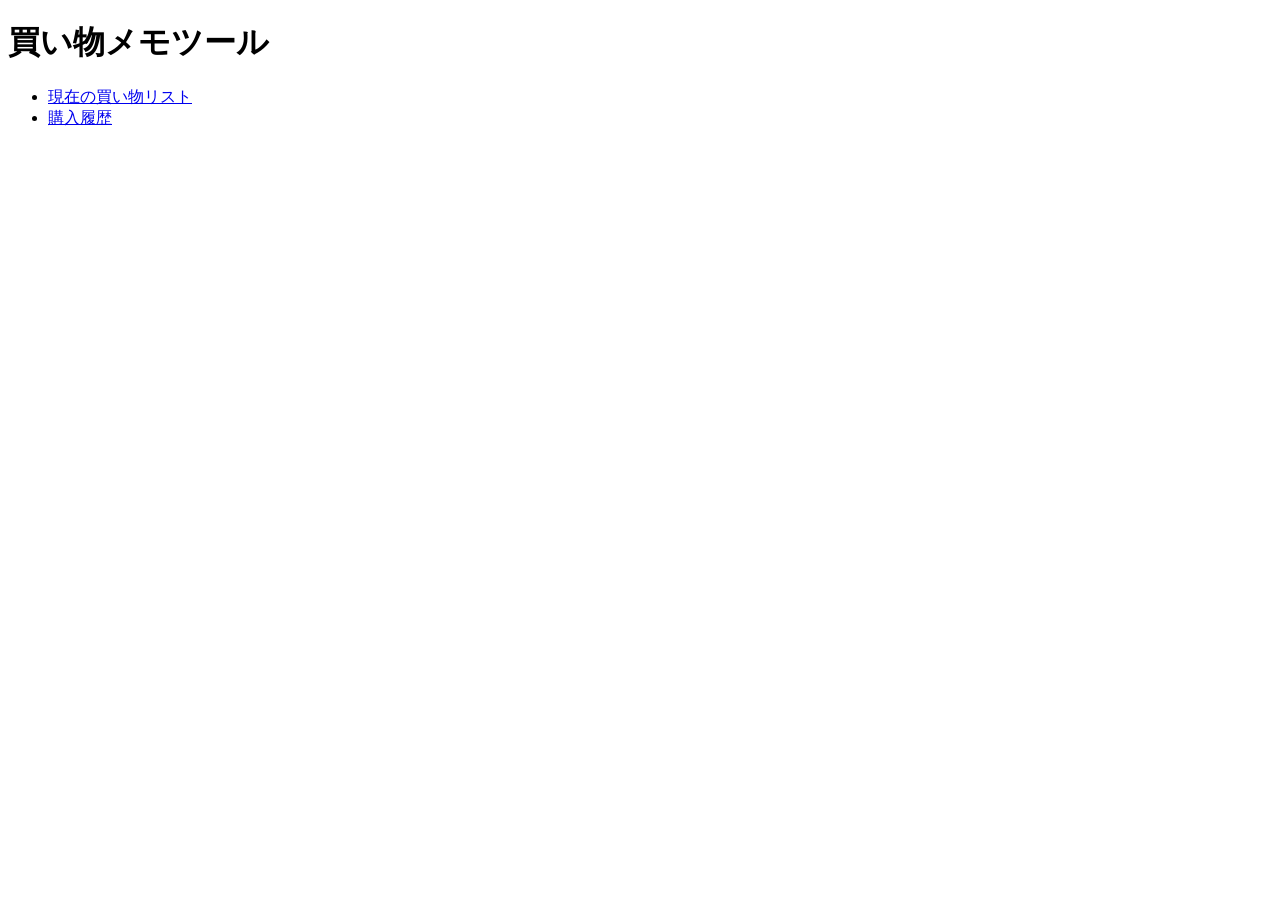
==== src/main/resources/templates/index.html @ f4405957 "Initial commit" ====
<!DOCTYPE html>
<html lang="ja">
<head>
    <meta charset="UTF-8">
    <title>買い物メモツール</title>
	<link rel="stylesheet" href="/css/style.css">

</head>
<body>
<h1>買い物メモツール</h1>

<ul>
    <li><a href="/list">現在の買い物リスト</a></li>
    <li><a href="/history">購入履歴</a></li>
</ul>

</body>
</html>
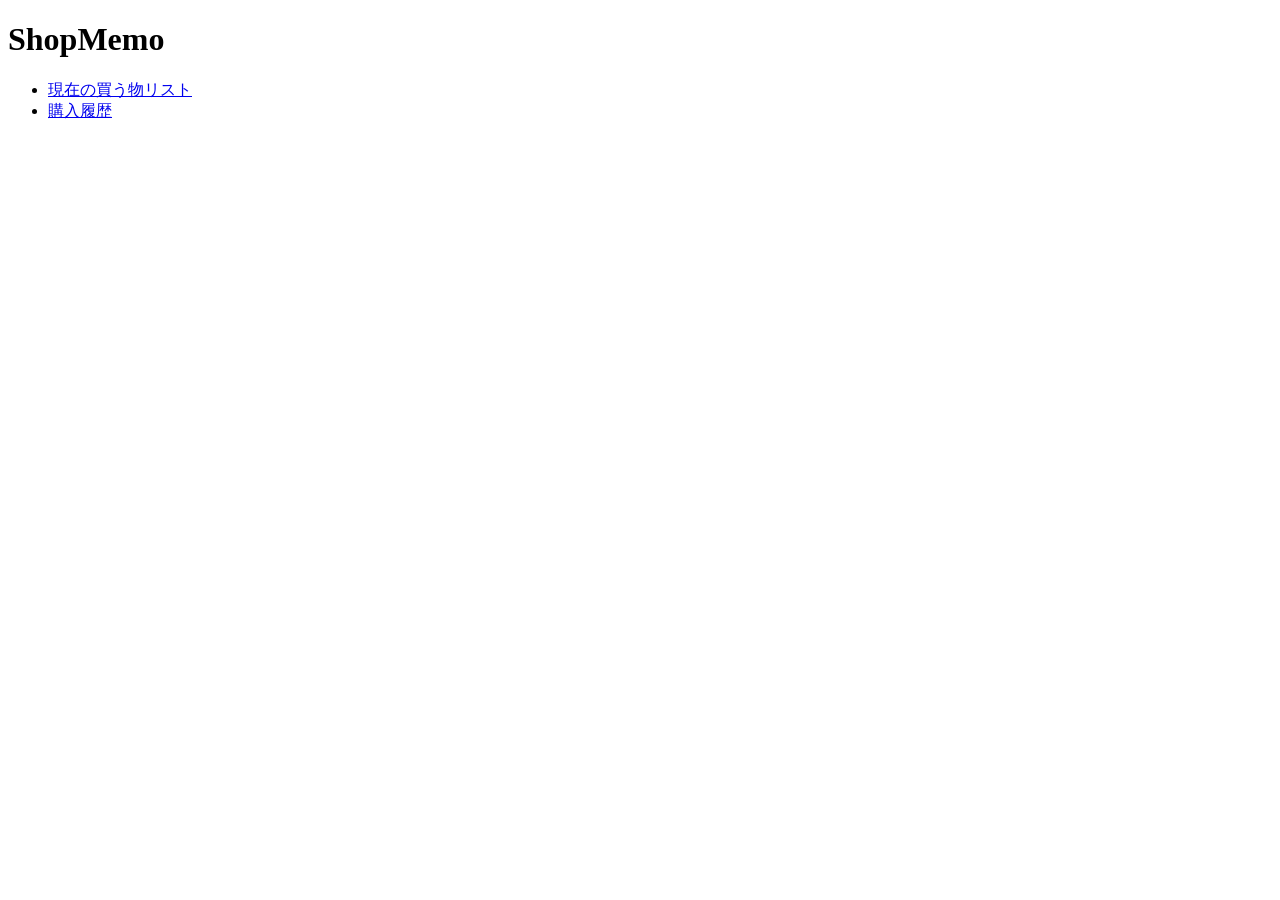
==== commit 16b92a01: "ログイン機能実装" ====
--- a/src/main/resources/templates/index.html
+++ b/src/main/resources/templates/index.html
@@ -1,18 +1,22 @@
 <!DOCTYPE html>
 <html lang="ja">
+
 <head>
-    <meta charset="UTF-8">
-    <title>買い物メモツール</title>
-	<link rel="stylesheet" href="/css/style.css">
+	<meta charset="UTF-8">
+	<meta name="viewport"
+		  content="width=device-width, initial-scale=1.0">
+	<title>ShopMemo</title>
+	<link rel="stylesheet" href="/css/style.css?v=4.6">
 
 </head>
-<body>
-<h1>買い物メモツール</h1>
 
-<ul>
-    <li><a href="/list">現在の買い物リスト</a></li>
-    <li><a href="/history">購入履歴</a></li>
-</ul>
+<body class="index-page">
+	<h1 class="index-page h1">ShopMemo</h1>
+	<ul class="index-page ul">
+		<li><a href="/list">現在の買う物リスト</a></li>
+		<li><a href="/history">購入履歴</a></li>
+	</ul>
 
 </body>
-</html>
+
+</html>
